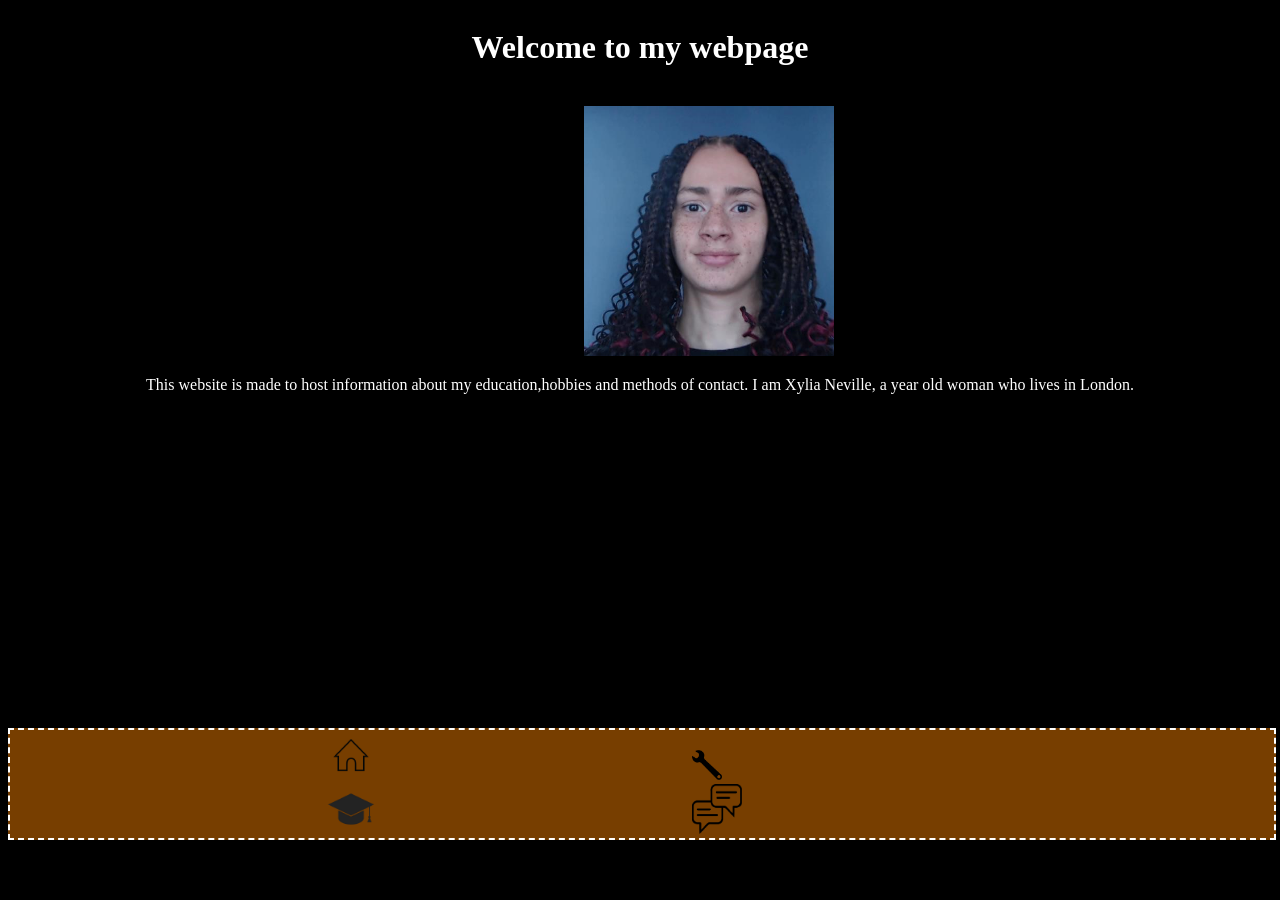
==== index.html @ 05daaba8 "Rename main.html to index.html fix error 404 for GitHub pages" ====
<!DOCTYPE html>
<html lang="en-GB">
<head>
    <meta charset="utf-8" />
    <title>Xylia's Webpage/main</title>
    <link rel="stylesheet" href="styling.css"/>
</head>
<body>
    <div class="main">
        <h1>Welcome to my webpage</h1><br/>
        <img class="pic" src="images/xylia.png" height="250" width="250"/>
        <p>This website is made to host information about my education,hobbies and methods of contact.
        I am Xylia Neville, a <span id="age"></span> year old woman who lives in London. 
        </p>
        <br/>
    </div>
    <div class="navMenu" style="display:table;">
        <a href="main.html" class="icon"><img src="images/home-icon.png" alt="Homepage" width="50" height="50"/></a>
        <a href="hobbies.html" class="icon"><img src="images/hobbies-icon.png" alt="my hobies" width="30" height="30"/></a>
        <br/>
        <a href="education.html" class="icon"><img src="images/education-icon.png"alt="my education" width="50" height="50"/></a>
        <a href="contact.html" class="icon"><img src="images/contact-icon.png" alt="Contact Me" width="50" height="50"/></a>
    </div>
    <script src="script.js"/>
</body>
</html>
---- styling.css ----
a
{
    color:inherit;
    text-decoration:none;
}
body
{
    display:flex;
    flex-direction:column;
    background-color:#000000;
}
button {
    align-content:center;
    background-color:#F1B504;
    color:#000000;
    border:5px solid #9E7702;
    height:auto;
    padding:10px;
    text-align:center;
    display:flex;
    flex-direction:column;
    width:225px;
}
h1 {
    text-align: center;
    color:#FFFFFF;
}
h2 {
    text-align: center;
    color:#F1B504;
}
p
{
    text-align:center;
    color:#FFFFFF;
    min-width:inherit;
}
ul
{
    text-align:center;
    color:#F1B504;
}
.icon
{
    padding-left:25%;
}
.main
{
    width:100%;
    height:80vh;
    justify-content:center;
}
.navMenu {
    align-content: flex-start;
    background-color: #773E00;
    border: 2px dashed #FFFFFF;
    width: 100%;
    height: auto;
}
.pic {
    align-content: center;
    padding-left: 45vw;
}
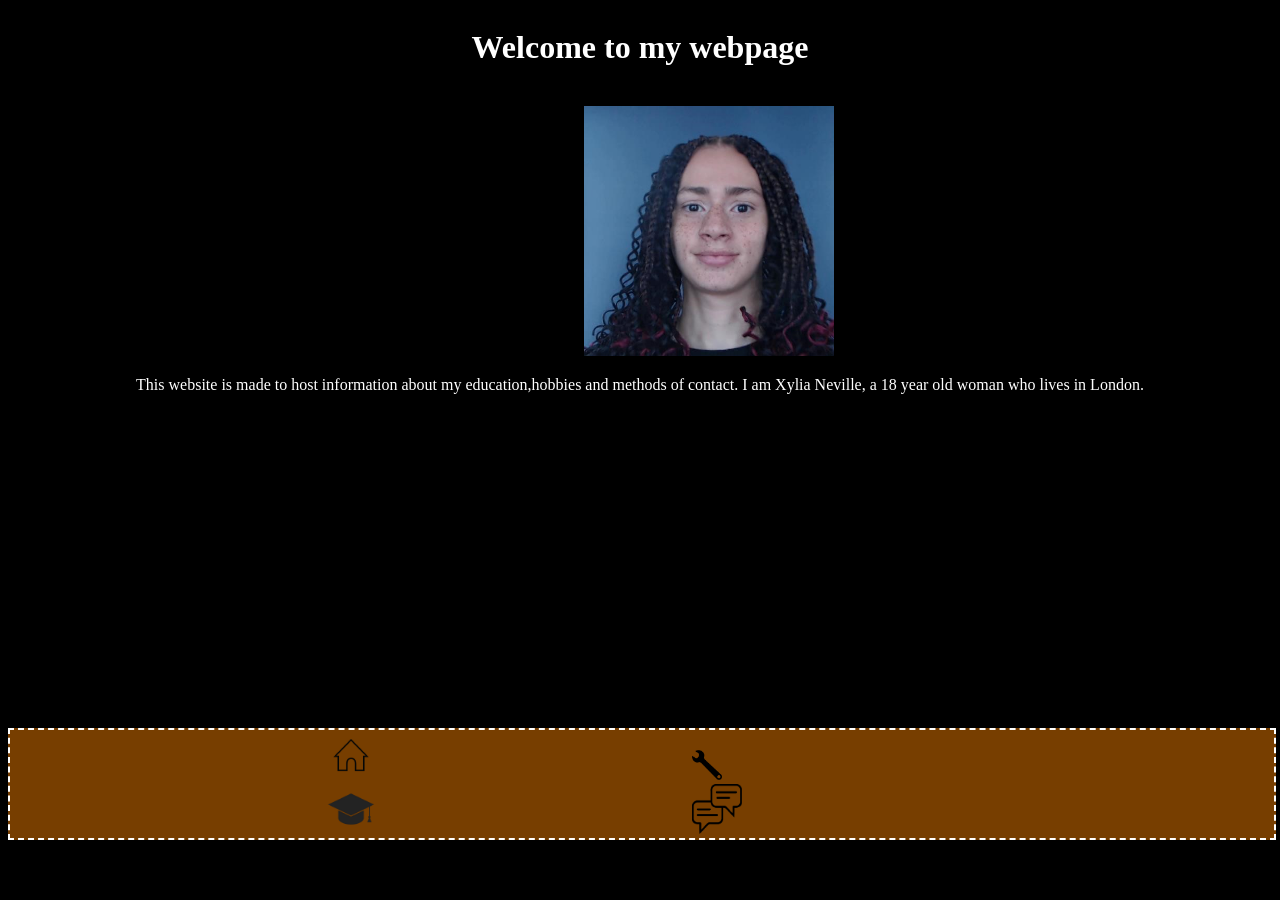
==== commit 2b71d1bf: "Update index.html" ====
--- a/index.html
+++ b/index.html
@@ -15,12 +15,12 @@
         <br/>
     </div>
     <div class="navMenu" style="display:table;">
-        <a href="main.html" class="icon"><img src="images/home-icon.png" alt="Homepage" width="50" height="50"/></a>
+        <a href="index.html" class="icon"><img src="images/home-icon.png" alt="Homepage" width="50" height="50"/></a>
         <a href="hobbies.html" class="icon"><img src="images/hobbies-icon.png" alt="my hobies" width="30" height="30"/></a>
         <br/>
         <a href="education.html" class="icon"><img src="images/education-icon.png"alt="my education" width="50" height="50"/></a>
         <a href="contact.html" class="icon"><img src="images/contact-icon.png" alt="Contact Me" width="50" height="50"/></a>
     </div>
-    <script src="script.js"/>
+    <script src="script.js"></script>
 </body>
 </html>
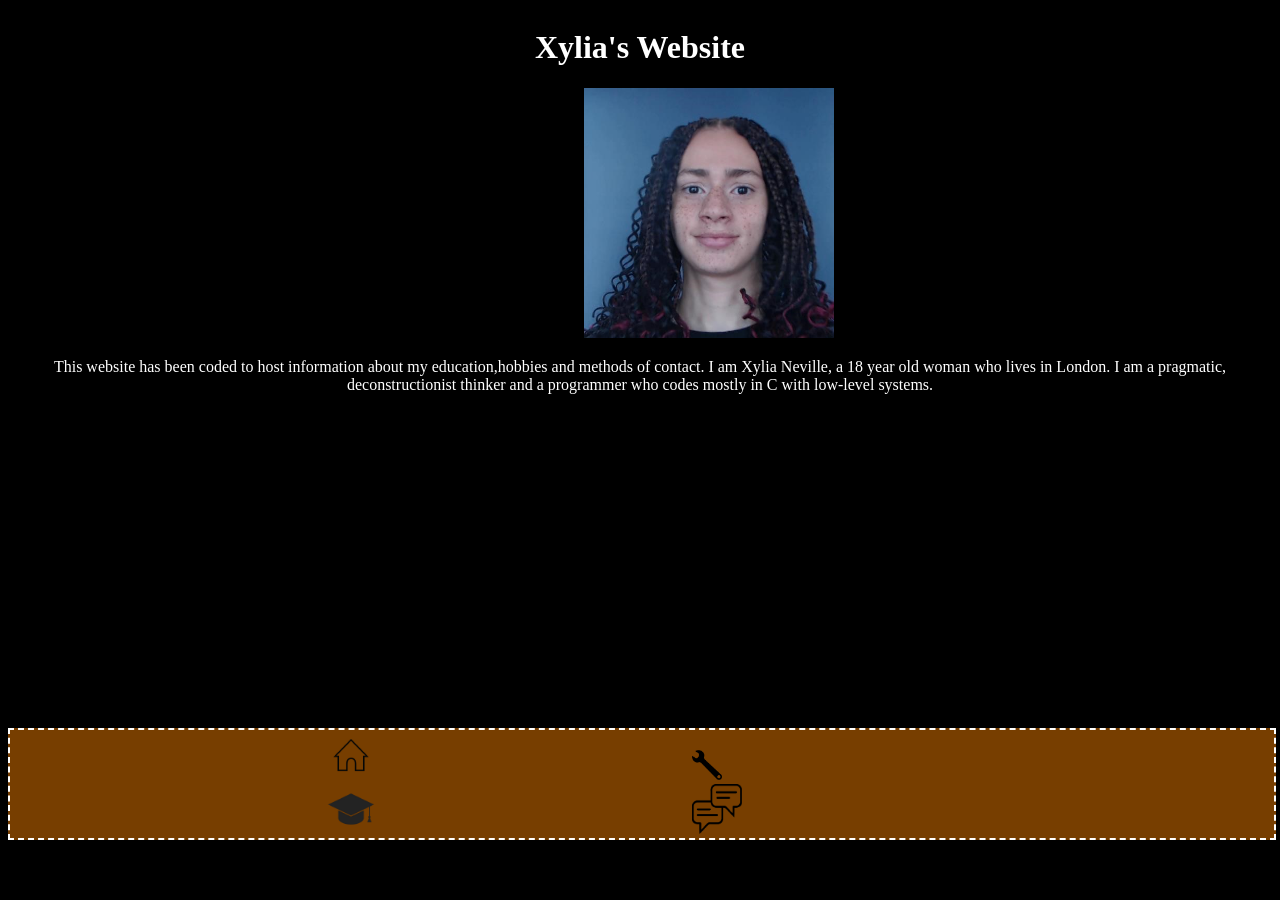
==== commit f62109b1: "Update index.html" ====
--- a/index.html
+++ b/index.html
@@ -7,11 +7,10 @@
 </head>
 <body>
     <div class="main">
-        <h1>Welcome to my webpage</h1><br/>
-        <img class="pic" src="images/xylia.png" height="250" width="250"/>
-        <p>This website is made to host information about my education,hobbies and methods of contact.
-        I am Xylia Neville, a <span id="age"></span> year old woman who lives in London. 
-        </p>
+       <h1>Xylia's Website</h1>
+       <img class="pic" src="images/xylia.png" height="250" width="250"/>
+        <p>This website has been coded to host information about my education,hobbies and methods of contact.
+        I am Xylia Neville, a <span id="age"></span> year old woman who lives in London. I am a pragmatic, deconstructionist thinker and a programmer who codes mostly in C with low-level systems.</p>
         <br/>
     </div>
     <div class="navMenu" style="display:table;">
